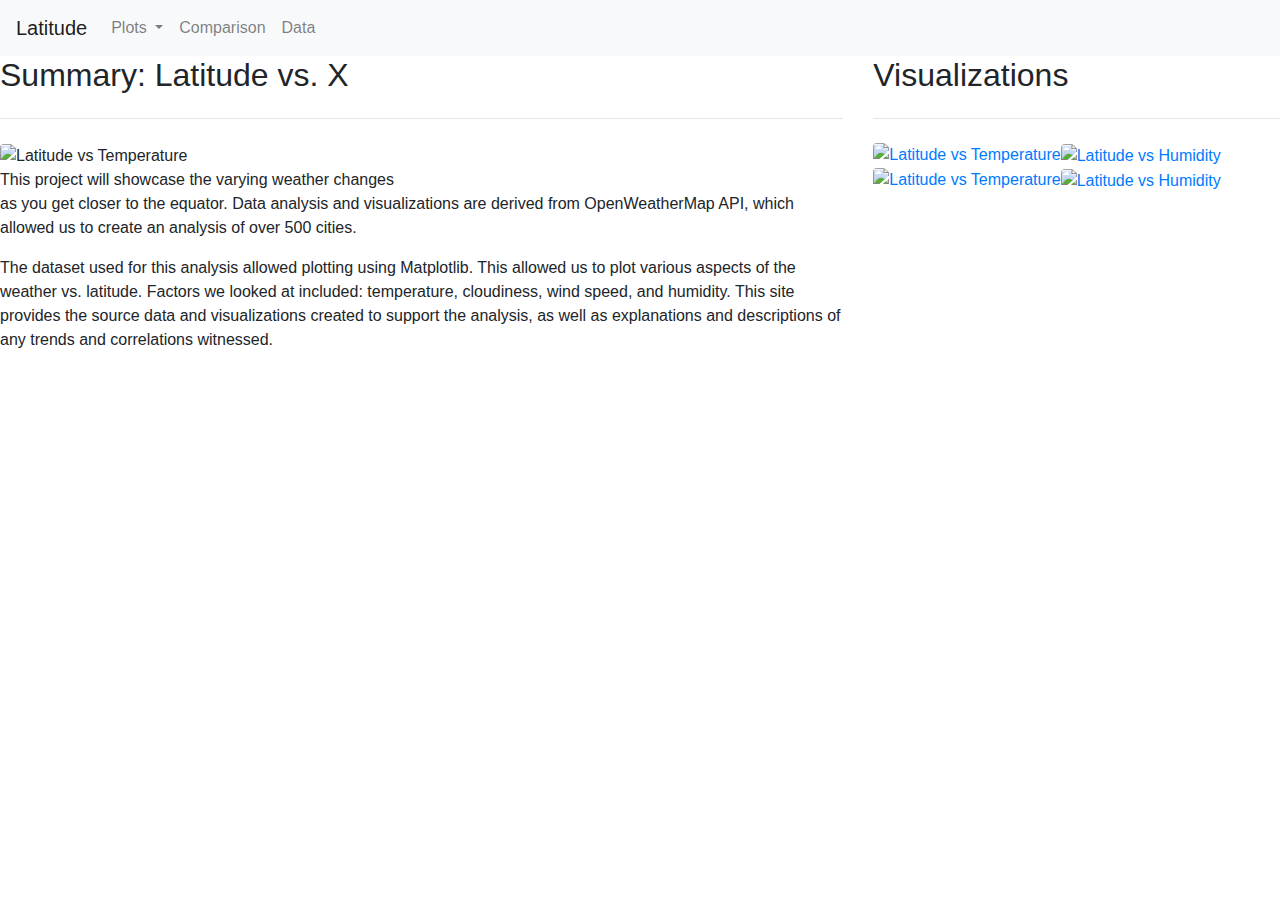
==== index.html @ 8d202007 "Add files via upload" ====
<!DOCTYPE html>

<html lang="en">

<head>
    <title>Weather Summary</title>
    <meta name="viewport" content="width=device-width, initial-scale=1.0">
    <link rel="stylesheet" href="https://stackpath.bootstrapcdn.com/bootstrap/4.3.1/css/bootstrap.min.css" integrity="sha384-ggOyR0iXCbMQv3Xipma34MD+dH/1fQ784/j6cY/iJTQUOhcWr7x9JvoRxT2MZw1T" crossorigin="anonymous">
    <link href="https://cdn.jsdelivr.net/npm/bootstrap@5.0.0-beta1/dist/css/bootstrap.min.css" rel="stylesheet" integrity="sha384-giJF6kkoqNQ00vy+HMDP7azOuL0xtbfIcaT9wjKHr8RbDVddVHyTfAAsrekwKmP1" crossorigin="anonymous"> 

    <script src="https://code.jquery.com/jquery-3.3.1.slim.min.js" integrity="sha384-q8i/X+965DzO0rT7abK41JStQIAqVgRVzpbzo5smXKp4YfRvH+8abtTE1Pi6jizo" crossorigin="anonymous"></script>
  <script src="https://cdnjs.cloudflare.com/ajax/libs/popper.js/1.14.7/umd/popper.min.js" integrity="sha384-UO2eT0CpHqdSJQ6hJty5KVphtPhzWj9WO1clHTMGa3JDZwrnQq4sF86dIHNDz0W1" crossorigin="anonymous"></script>
  <script src="https://stackpath.bootstrapcdn.com/bootstrap/4.3.1/js/bootstrap.min.js" integrity="sha384-JjSmVgyd0p3pXB1rRibZUAYoIIy6OrQ6VrjIEaFf/nJGzIxFDsf4x0xIM+B07jRM" crossorigin="anonymous"></script>
  <link rel="stylesheet" href="weather_data .css">
</head>

<body>
    <nav class="navbar navbar-expand-lg navbar-light bg-light">

          <a class="navbar-brand" href="#">Latitude</a>
          <button class="navbar-toggler" type="button" data-bs-toggle="collapse" data-bs-target="#navbarText" aria-controls="navbarText" aria-expanded="false" aria-label="Toggle navigation">
            <span class="navbar-toggler-icon"></span>
          </button>
          
          <div class="collapse navbar-collapse" id="navbarSupportedContent">
            <ul class="navbar-nav mr-auto">
              <li class="nav-item dropdown">
                <a class="nav-link dropdown-toggle" href="#" id="navbarDropdown" role="button" data-toggle="dropdown" aria-haspopup="true" aria-expanded="false">
                Plots
                </a>
                <div class="dropdown-menu" aria-labelledby="navbarDropdown">
                <a class="dropdown-item" href="MaxTemperature.html">Max Temperature</a>
                <a class="dropdown-item" href="Humidity.html">Humidity</a>            
                <a class="dropdown-item" href="Cloudiness.html">Cloudiness</a>
                <a class="dropdown-item" href="WindSpeed.html">Wind Speed</a>
            </div>
            </li>
         <li class="nav-item">
            <a class="nav-link" href="Comparison.html">Comparison</a>
         </li>
              <li class="nav-item">
                <a class="nav-link" href="Data.html">Data</a>
              </li>
        
          
        
      </nav>
      <div class="row content">
        <div class="col-sm-12 col-md-8 col-lg-8">
            <h2 class="text-left">Summary: Latitude vs. X</h2>
            <hr class="my-4">
            <img src="/Images/Fig1.png" alt="Latitude vs Temperature" class="rounded main-image">
        <p>This project will showcase the varying weather changes<br>
            as you get closer to the equator. Data analysis and 
            visualizations are derived from OpenWeatherMap API, which 
            allowed us to create an analysis of over 500 cities.</p>
      <p>The dataset used for this analysis allowed plotting using Matplotlib. This allowed us to plot various aspects of the weather vs. latitude. Factors we looked at included: temperature, cloudiness, wind speed, and humidity. This site provides the source data and visualizations created to support the analysis, as well as explanations and descriptions of any trends and correlations witnessed.</p>
    </div>

      <div class="col-sm-12 col-md-4 col-lg-4" >
        <h2 class="text-left">Visualizations</h2>
        <hr class="my-4">
        <a href="MaxTemperature.html">
            <img src="Images\Fig1.png" class="rounded float-left thumbnail" alt="Latitude vs Temperature">
        </a>
        <a href="Humidity.html">
            <img src="Images\Fig2.png" class="rounded float right thumbnail" alt="Latitude vs Humidity">
        </a>
        <a href="Cloudiness.html">
            <img src="Images\Fig3.png" class="rounded float-left  thumbnail" alt="Latitude vs Temperature">
        </a>
        <a href="WindSpeed.html">
            <img src="Images\Fig4.png" class="rounded float right  thumbnail" alt="Latitude vs Humidity">
        </a>
    </div>
</div>
</body>
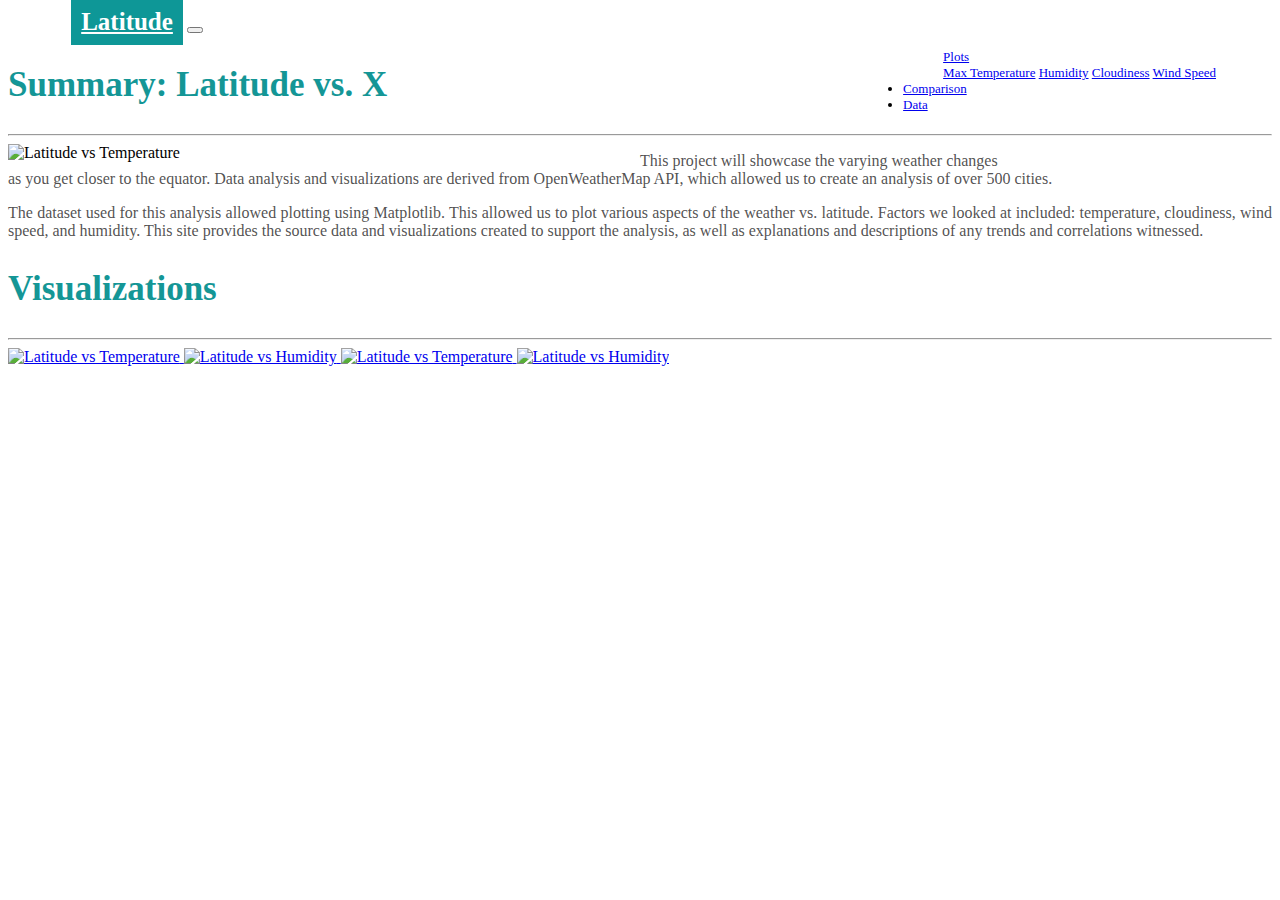
==== commit 61e68be5: "Add files via upload" ====
--- a/index.html
+++ b/index.html
@@ -2,16 +2,17 @@
 
 <html lang="en">
 
-<head>
-    <title>Weather Summary</title>
-    <meta name="viewport" content="width=device-width, initial-scale=1.0">
-    <link rel="stylesheet" href="https://stackpath.bootstrapcdn.com/bootstrap/4.3.1/css/bootstrap.min.css" integrity="sha384-ggOyR0iXCbMQv3Xipma34MD+dH/1fQ784/j6cY/iJTQUOhcWr7x9JvoRxT2MZw1T" crossorigin="anonymous">
-    <link href="https://cdn.jsdelivr.net/npm/bootstrap@5.0.0-beta1/dist/css/bootstrap.min.css" rel="stylesheet" integrity="sha384-giJF6kkoqNQ00vy+HMDP7azOuL0xtbfIcaT9wjKHr8RbDVddVHyTfAAsrekwKmP1" crossorigin="anonymous"> 
-
-    <script src="https://code.jquery.com/jquery-3.3.1.slim.min.js" integrity="sha384-q8i/X+965DzO0rT7abK41JStQIAqVgRVzpbzo5smXKp4YfRvH+8abtTE1Pi6jizo" crossorigin="anonymous"></script>
-  <script src="https://cdnjs.cloudflare.com/ajax/libs/popper.js/1.14.7/umd/popper.min.js" integrity="sha384-UO2eT0CpHqdSJQ6hJty5KVphtPhzWj9WO1clHTMGa3JDZwrnQq4sF86dIHNDz0W1" crossorigin="anonymous"></script>
-  <script src="https://stackpath.bootstrapcdn.com/bootstrap/4.3.1/js/bootstrap.min.js" integrity="sha384-JjSmVgyd0p3pXB1rRibZUAYoIIy6OrQ6VrjIEaFf/nJGzIxFDsf4x0xIM+B07jRM" crossorigin="anonymous"></script>
-  <link rel="stylesheet" href="weather_data .css">
+  <head>
+  <title>Weather Summary</title>
+  <meta name="viewport" content="width=device-width, initial-scale=1.0">
+      <link rel="stylesheet" href="https://cdn.jsdelivr.net/npm/bootstrap@4.5.3/dist/css/bootstrap.min.css" integrity="sha384-TX8t27EcRE3e/ihU7zmQxVncDAy5uIKz4rEkgIXeMed4M0jlfIDPvg6uqKI2xXr2" crossorigin="anonymous">
+      <script src="https://code.jquery.com/jquery-3.3.1.slim.min.js" integrity="sha384-q8i/X+965DzO0rT7abK41JStQIAqVgRVzpbzo5smXKp4YfRvH+8abtTE1Pi6jizo" crossorigin="anonymous"></script>
+      <script src="https://cdnjs.cloudflare.com/ajax/libs/popper.js/1.14.7/umd/popper.min.js" integrity="sha384-UO2eT0CpHqdSJQ6hJty5KVphtPhzWj9WO1clHTMGa3JDZwrnQq4sF86dIHNDz0W1" crossorigin="anonymous"></script>
+      <script src="https://stackpath.bootstrapcdn.com/bootstrap/4.3.1/js/bootstrap.min.js" integrity="sha384-JjSmVgyd0p3pXB1rRibZUAYoIIy6OrQ6VrjIEaFf/nJGzIxFDsf4x0xIM+B07jRM" crossorigin="anonymous"></script>
+      <link rel="stylesheet" href="weather_data .css">
+ 
+ 
+<link rel="stylesheet" href="weather_data .css">
 </head>
 
 <body>
@@ -24,17 +25,18 @@
           
           <div class="collapse navbar-collapse" id="navbarSupportedContent">
             <ul class="navbar-nav mr-auto">
-              <li class="nav-item dropdown">
-                <a class="nav-link dropdown-toggle" href="#" id="navbarDropdown" role="button" data-toggle="dropdown" aria-haspopup="true" aria-expanded="false">
-                Plots
+              <ul class="nav-item dropdown">
+                <a class="nav-link dropdown-toggle" href="#" id="navbarDropdownMenuLink" role="button" data-toggle="dropdown" aria-haspopup="true" aria-expanded="false">
+                  Plots
                 </a>
-                <div class="dropdown-menu" aria-labelledby="navbarDropdown">
-                <a class="dropdown-item" href="MaxTemperature.html">Max Temperature</a>
-                <a class="dropdown-item" href="Humidity.html">Humidity</a>            
-                <a class="dropdown-item" href="Cloudiness.html">Cloudiness</a>
-                <a class="dropdown-item" href="WindSpeed.html">Wind Speed</a>
-            </div>
-            </li>
+                <div class="dropdown-menu" aria-labelledby="navbarDropdownMenuLink">
+                  <a class="dropdown-item" href="Images\Fig1.png">Max Temperature</a>
+                  <a class="dropdown-item" href="Images\Fig2.png">Humidity</a>
+                  <a class="dropdown-item" href="Images\Fig3.png">Cloudiness</a>
+                  <a class="dropdown-item" href="Images\Fig4.png">Wind Speed</a>
+              </div>
+            </ul>
+          </li>
          <li class="nav-item">
             <a class="nav-link" href="Comparison.html">Comparison</a>
          </li>
@@ -45,11 +47,11 @@
           
         
       </nav>
-      <div class="row content">
+      
         <div class="col-sm-12 col-md-8 col-lg-8">
             <h2 class="text-left">Summary: Latitude vs. X</h2>
             <hr class="my-4">
-            <img src="/Images/Fig1.png" alt="Latitude vs Temperature" class="rounded main-image">
+            <img src="Resources\Fig1.png" alt="Latitude vs Temperature" class="rounded main-image">
         <p>This project will showcase the varying weather changes<br>
             as you get closer to the equator. Data analysis and 
             visualizations are derived from OpenWeatherMap API, which 
@@ -57,22 +59,22 @@
       <p>The dataset used for this analysis allowed plotting using Matplotlib. This allowed us to plot various aspects of the weather vs. latitude. Factors we looked at included: temperature, cloudiness, wind speed, and humidity. This site provides the source data and visualizations created to support the analysis, as well as explanations and descriptions of any trends and correlations witnessed.</p>
     </div>
 
-      <div class="col-sm-12 col-md-4 col-lg-4" >
-        <h2 class="text-left">Visualizations</h2>
-        <hr class="my-4">
-        <a href="MaxTemperature.html">
-            <img src="Images\Fig1.png" class="rounded float-left thumbnail" alt="Latitude vs Temperature">
-        </a>
-        <a href="Humidity.html">
-            <img src="Images\Fig2.png" class="rounded float right thumbnail" alt="Latitude vs Humidity">
-        </a>
-        <a href="Cloudiness.html">
-            <img src="Images\Fig3.png" class="rounded float-left  thumbnail" alt="Latitude vs Temperature">
-        </a>
-        <a href="WindSpeed.html">
-            <img src="Images\Fig4.png" class="rounded float right  thumbnail" alt="Latitude vs Humidity">
-        </a>
-    </div>
-</div>
-</body>
+      
+        <div class="col-sm-12 col-md-4 col-lg-4" >
+          <h2 class="text-left">Visualizations</h2>
+          <hr class="my-4">
+          <a href="MaxTemperature.html">
+              <img src="Resources\Fig1.png" class="rounded float-left thumbnail" alt="Latitude vs Temperature">
+          </a>
+          <a href="Humidity.html">
+              <img src="Resources\Fig2.png" class="rounded float right thumbnail" alt="Latitude vs Humidity">
+          </a>
+          <a href="Cloudiness.html">
+              <img src="Resources\Fig3.png" class="rounded float-left  thumbnail" alt="Latitude vs Temperature">
+          </a>
+          <a href="WindSpeed.html">
+              <img src="Resources\Fig4.png" class="rounded float right  thumbnail" alt="Latitude vs Humidity">
+          </a>
+      </div>
+
         --- a/weather_data .css
+++ b/weather_data .css
@@ -0,0 +1,126 @@
+
+h1{color: white; font-size: 25px;}
+
+h2{color: rgb(14, 151, 151); font-size: 35px;}
+
+h3{color: rgb(14, 151, 151); font-size: 30px;}
+
+img1{display:block; margin: auto; }
+
+.para-style1 {
+    font-size: 30px;
+}
+    .navbar-brand{
+        font-family: 'Times New Roman', Times, serif;
+        font-size: 25px;
+        font-weight: bolder;
+        background-color: rgb(14, 151, 151);
+        font-color: white;
+        padding:10px;
+        margin-left: 5%;
+        
+    }
+    
+    .navbar-collapse {
+  position: absolute;
+  right: 5%;
+  font-size: small;
+}
+    .navbar-light .navbar-brand {
+        color: white;
+      }
+
+      .navbar {
+        background-color: white;
+        width: 100%;
+        padding: 0;
+      } 
+    
+    .navbar a {
+        text-decoration: ;
+    }
+
+    .navbar-brand {
+        font-family: 'Times New Roman', Times, serif;
+        font-size: 25px;
+        font-weight: bolder;
+        background-color: rgb(14, 151, 151);
+        padding: 10px;
+        margin-left: 5%;
+      }
+
+
+
+      .content {
+        width:90%;
+        margin: 20px auto;
+        padding:1em;
+      }
+
+      .buttons {
+        margin-bottom: .5em;
+      }
+      
+      .text-left {
+        text-align: left;
+        color: rgb(20, 150, 150);
+        font-family: 'Times New Roman', Times, serif;
+        font-weight: bolder;
+      }
+      
+      .text-center {
+        color: rgb(20, 150, 150);
+        font-family: 'Arial';
+        font-weight: bolder;
+      }
+      
+      p:not(.intro) {
+        text-align: justify;
+        color: #3b3a3ae3;
+      }
+      
+      .thumbnail {
+        width:55%;
+      }
+      
+      .main-image {      
+          margin-left: auto;
+          margin-right: auto;
+          width: 50%;
+          float: left;
+      }
+      
+      .col-md-8 {
+        background-color: rgba(255, 255, 255, 0.911);
+      }
+      
+      .col-sm-12,.col-md-4 {
+        background-color: rgba(255, 255, 255, 0.849);
+      }
+      
+      div.col-sm-12.col-md-12 div.col-lg-6.col-sm-12 img {
+        width: 100%;
+      }
+      
+      .imagetiles {
+        background-color: rgba(255, 255, 255, 0.89);
+      }
+      div.imagetiles div.col-lg-6.col-sm-12 img {
+        width: 100%;
+      }
+      
+      div.col-sm-12.col-md-12 p {
+        color: rgba(32, 32, 32, 0.486);
+        font-size: medium;
+      }
+      
+      .panel-body:hover {
+        border-color: rgb(55, 43, 226);
+        border size: 50px;
+      }
+      
+      @include media-breakpoint-down(md) {
+        .col-md-8 {
+          display: block;
+        }
+      }    --- a/weather_data .css
+++ b/weather_data .css
@@ -0,0 +1,126 @@
+
+h1{color: white; font-size: 25px;}
+
+h2{color: rgb(14, 151, 151); font-size: 35px;}
+
+h3{color: rgb(14, 151, 151); font-size: 30px;}
+
+img1{display:block; margin: auto; }
+
+.para-style1 {
+    font-size: 30px;
+}
+    .navbar-brand{
+        font-family: 'Times New Roman', Times, serif;
+        font-size: 25px;
+        font-weight: bolder;
+        background-color: rgb(14, 151, 151);
+        font-color: white;
+        padding:10px;
+        margin-left: 5%;
+        
+    }
+    
+    .navbar-collapse {
+  position: absolute;
+  right: 5%;
+  font-size: small;
+}
+    .navbar-light .navbar-brand {
+        color: white;
+      }
+
+      .navbar {
+        background-color: white;
+        width: 100%;
+        padding: 0;
+      } 
+    
+    .navbar a {
+        text-decoration: ;
+    }
+
+    .navbar-brand {
+        font-family: 'Times New Roman', Times, serif;
+        font-size: 25px;
+        font-weight: bolder;
+        background-color: rgb(14, 151, 151);
+        padding: 10px;
+        margin-left: 5%;
+      }
+
+
+
+      .content {
+        width:90%;
+        margin: 20px auto;
+        padding:1em;
+      }
+
+      .buttons {
+        margin-bottom: .5em;
+      }
+      
+      .text-left {
+        text-align: left;
+        color: rgb(20, 150, 150);
+        font-family: 'Times New Roman', Times, serif;
+        font-weight: bolder;
+      }
+      
+      .text-center {
+        color: rgb(20, 150, 150);
+        font-family: 'Arial';
+        font-weight: bolder;
+      }
+      
+      p:not(.intro) {
+        text-align: justify;
+        color: #3b3a3ae3;
+      }
+      
+      .thumbnail {
+        width:55%;
+      }
+      
+      .main-image {      
+          margin-left: auto;
+          margin-right: auto;
+          width: 50%;
+          float: left;
+      }
+      
+      .col-md-8 {
+        background-color: rgba(255, 255, 255, 0.911);
+      }
+      
+      .col-sm-12,.col-md-4 {
+        background-color: rgba(255, 255, 255, 0.849);
+      }
+      
+      div.col-sm-12.col-md-12 div.col-lg-6.col-sm-12 img {
+        width: 100%;
+      }
+      
+      .imagetiles {
+        background-color: rgba(255, 255, 255, 0.89);
+      }
+      div.imagetiles div.col-lg-6.col-sm-12 img {
+        width: 100%;
+      }
+      
+      div.col-sm-12.col-md-12 p {
+        color: rgba(32, 32, 32, 0.486);
+        font-size: medium;
+      }
+      
+      .panel-body:hover {
+        border-color: rgb(55, 43, 226);
+        border size: 50px;
+      }
+      
+      @include media-breakpoint-down(md) {
+        .col-md-8 {
+          display: block;
+        }
+      }    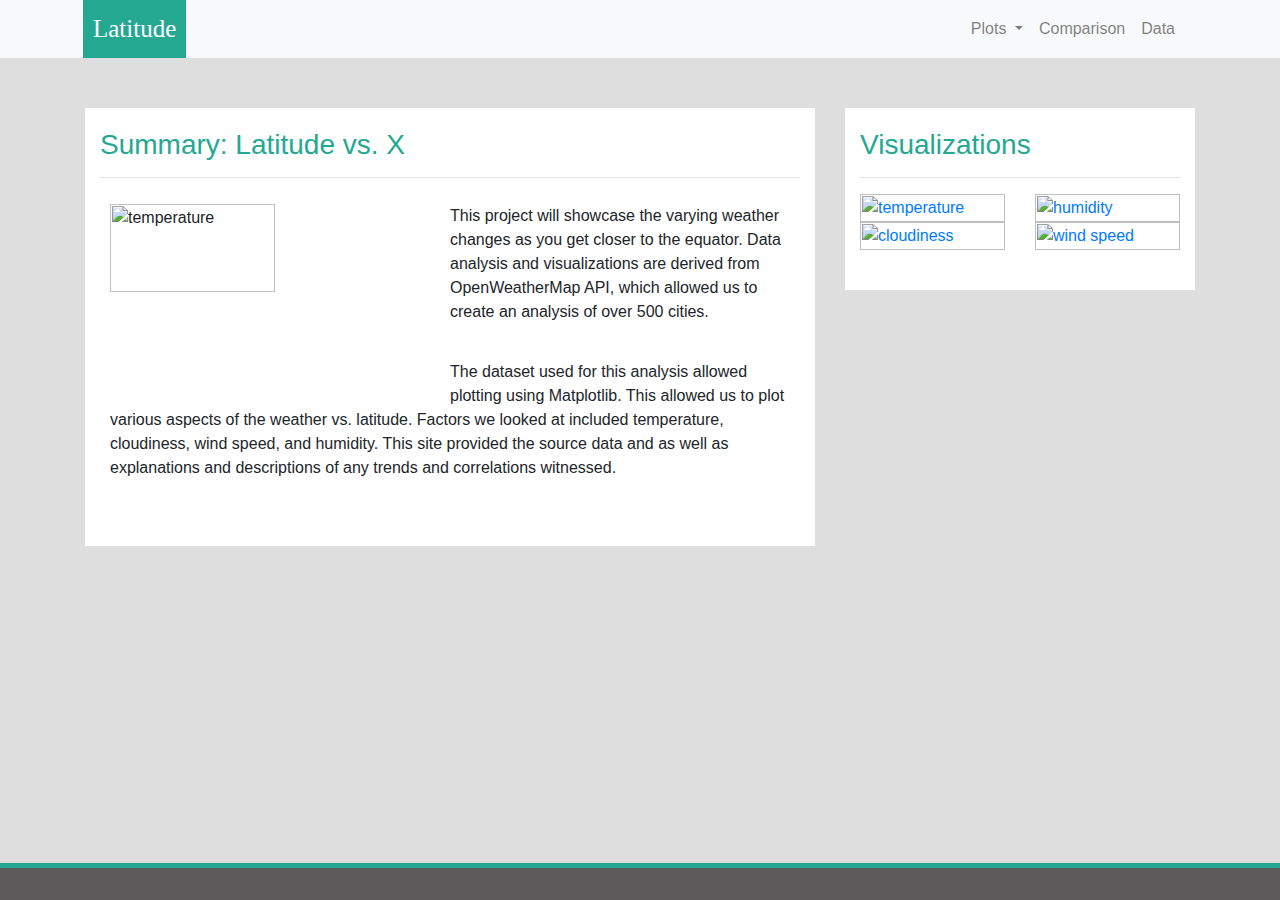
==== commit 06006f2f: "Add files via upload" ====
--- a/index.html
+++ b/index.html
@@ -1,80 +1,102 @@
-<!DOCTYPE html>
+<html>
 
-<html lang="en">
+<head>
+  <title>Weather Summary</title>
+  <link rel="stylesheet" href="https://maxcdn.bootstrapcdn.com/bootstrap/4.5.2/css/bootstrap.min.css">
 
-  <head>
-  <title>Weather Summary</title>
-  <meta name="viewport" content="width=device-width, initial-scale=1.0">
-      <link rel="stylesheet" href="https://cdn.jsdelivr.net/npm/bootstrap@4.5.3/dist/css/bootstrap.min.css" integrity="sha384-TX8t27EcRE3e/ihU7zmQxVncDAy5uIKz4rEkgIXeMed4M0jlfIDPvg6uqKI2xXr2" crossorigin="anonymous">
-      <script src="https://code.jquery.com/jquery-3.3.1.slim.min.js" integrity="sha384-q8i/X+965DzO0rT7abK41JStQIAqVgRVzpbzo5smXKp4YfRvH+8abtTE1Pi6jizo" crossorigin="anonymous"></script>
-      <script src="https://cdnjs.cloudflare.com/ajax/libs/popper.js/1.14.7/umd/popper.min.js" integrity="sha384-UO2eT0CpHqdSJQ6hJty5KVphtPhzWj9WO1clHTMGa3JDZwrnQq4sF86dIHNDz0W1" crossorigin="anonymous"></script>
-      <script src="https://stackpath.bootstrapcdn.com/bootstrap/4.3.1/js/bootstrap.min.js" integrity="sha384-JjSmVgyd0p3pXB1rRibZUAYoIIy6OrQ6VrjIEaFf/nJGzIxFDsf4x0xIM+B07jRM" crossorigin="anonymous"></script>
-      <link rel="stylesheet" href="weather_data .css">
- 
- 
-<link rel="stylesheet" href="weather_data .css">
+  <!-- jQuery library -->
+  <script src="https://ajax.googleapis.com/ajax/libs/jquery/3.5.1/jquery.min.js"></script>
+
+  <!-- Popper JS -->
+  <script src="https://cdnjs.cloudflare.com/ajax/libs/popper.js/1.16.0/umd/popper.min.js"></script>
+
+  <!-- Latest compiled JavaScript -->
+  <script src="https://maxcdn.bootstrapcdn.com/bootstrap/4.5.2/js/bootstrap.min.js"></script>
+  <link rel="stylesheet" href="style.css">
 </head>
 
+</head>
 <body>
+    
+    <!--Navbar adjustments-->
     <nav class="navbar navbar-expand-lg navbar-light bg-light">
+        <div class="container">
+            <a class="navbar-brand text-white" href="index.html" >Latitude</a>
+            <button class="navbar-toggler" type="button" data-toggle="collapse" data-target="#navbarSupportedContent" aria-controls="navbarSupportedContent" aria-expanded="false" aria-label="Toggle navigation">
+                <span class="navbar-toggler-icon"></span>
+            </button>
+            
+            <div class="collapse navbar-collapse" id="navbarSupportedContent">
+                <ul class="navbar-nav ml-auto">    
+                    <li class="nav-item dropdown">
+                        <a class="nav-link dropdown-toggle" href="#" id="navbarDropdown" role="button" data-toggle="dropdown" aria-haspopup="true" aria-expanded="false">
+                            Plots
+                        </a>
+                        <div class="dropdown-menu dropdown-menu-right" aria-labelledby="navbarDropdown">
+                            <a class="dropdown-item" href="Max Temperature.html">Max Temperature</a>
+                            <a class="dropdown-item" href="Humidity.html">Humidity</a>
+                            <a class="dropdown-item" href="Cloudiness.html">Cloudiness</a>
+                            <a class="dropdown-item" href="Wind Speed.html">Wind Speed</a>
+                        </div>
+                    </li>
+                    <li class="nav-item">
+                        <a class="nav-link" href="Comparisons.html">Comparison</a>
+                    </li>
+                    <li class="nav-item">
+                        <a class="nav-link" href="Data.html">Data</a>
+                    </li>
+                </ul>
+            </div>
+        </div>
+    </nav>
+    
+    <!--create container, rows and columns and add images -->
+    <div class="container content">    
+        <div class="row">
+            <div class="col-md-8">
+                <div class="col-md-12">
+                    <h3>Summary: Latitude vs. X </h3>
+                    <hr>
+                    <div class="thumbnail">
+                        <img class="img-thumbnail float-left" src="Resources\Fig1.png" width="50%" alt="temperature">
+                    </div>
+                    <p>This project will showcase the varying weather changes as you get closer to the equator. Data analysis and visualizations are derived from OpenWeatherMap API, which allowed us to create an analysis of over 500 cities.  </p> 
+                    
+                    <p>The dataset used for this analysis allowed plotting using Matplotlib. This allowed us to plot various aspects of the weather vs. latitude. Factors we looked at included temperature, cloudiness, wind speed, and humidity.  This site provided the source data and as well as explanations and descriptions of any trends and correlations witnessed.</p>
+                </div>
+            </div>
+            <!--visualization adjustments-->
+            <div class="col-md-4">
+                <div class="col-md-12">
+                    <h3>Visualizations</h3>
+                    <hr>
+                    <div class="row">
+                        <div class="col-3 col-md-6">
+                            <a href="Max Temperature.html"><img src="Resources\Fig1.png" width="100%"  alt="temperature">
+                            </a> 
+                        </div>
+                        <div class="col-3 col-md-6">
+                            <a href="Humidity.html"><img src="Resources\Fig2.png" width="100%" alt="humidity"></a>
+                        </div>
+                   
+                        <div class="col-3 col-md-6">
+                            <a href="Cloudiness.html"><img src="Resources\Fig3.png" width="100%"  alt="cloudiness"></a>
+                        </div>
 
-          <a class="navbar-brand" href="#">Latitude</a>
-          <button class="navbar-toggler" type="button" data-bs-toggle="collapse" data-bs-target="#navbarText" aria-controls="navbarText" aria-expanded="false" aria-label="Toggle navigation">
-            <span class="navbar-toggler-icon"></span>
-          </button>
-          
-          <div class="collapse navbar-collapse" id="navbarSupportedContent">
-            <ul class="navbar-nav mr-auto">
-              <ul class="nav-item dropdown">
-                <a class="nav-link dropdown-toggle" href="#" id="navbarDropdownMenuLink" role="button" data-toggle="dropdown" aria-haspopup="true" aria-expanded="false">
-                  Plots
-                </a>
-                <div class="dropdown-menu" aria-labelledby="navbarDropdownMenuLink">
-                  <a class="dropdown-item" href="Images\Fig1.png">Max Temperature</a>
-                  <a class="dropdown-item" href="Images\Fig2.png">Humidity</a>
-                  <a class="dropdown-item" href="Images\Fig3.png">Cloudiness</a>
-                  <a class="dropdown-item" href="Images\Fig4.png">Wind Speed</a>
-              </div>
-            </ul>
-          </li>
-         <li class="nav-item">
-            <a class="nav-link" href="Comparison.html">Comparison</a>
-         </li>
-              <li class="nav-item">
-                <a class="nav-link" href="Data.html">Data</a>
-              </li>
-        
-          
-        
-      </nav>
-      
-        <div class="col-sm-12 col-md-8 col-lg-8">
-            <h2 class="text-left">Summary: Latitude vs. X</h2>
-            <hr class="my-4">
-            <img src="Resources\Fig1.png" alt="Latitude vs Temperature" class="rounded main-image">
-        <p>This project will showcase the varying weather changes<br>
-            as you get closer to the equator. Data analysis and 
-            visualizations are derived from OpenWeatherMap API, which 
-            allowed us to create an analysis of over 500 cities.</p>
-      <p>The dataset used for this analysis allowed plotting using Matplotlib. This allowed us to plot various aspects of the weather vs. latitude. Factors we looked at included: temperature, cloudiness, wind speed, and humidity. This site provides the source data and visualizations created to support the analysis, as well as explanations and descriptions of any trends and correlations witnessed.</p>
+                        <div class="col-3 col-md-6">
+                            <a href="Wind Speed.html"><img src="Resources\Fig4.png"width="100%"  alt="wind speed"></a>
+                        </div>
+                    </div>
+                </div>
+            </div>
+        </div>
     </div>
+    
+    <!-- Footer -->
+    <footer class="page-footer font-small footer-dark">
+        <div class="footer-copyright text-center py-3">
+        </div>      
+    </footer>
+</body>
+</html>
 
-      
-        <div class="col-sm-12 col-md-4 col-lg-4" >
-          <h2 class="text-left">Visualizations</h2>
-          <hr class="my-4">
-          <a href="MaxTemperature.html">
-              <img src="Resources\Fig1.png" class="rounded float-left thumbnail" alt="Latitude vs Temperature">
-          </a>
-          <a href="Humidity.html">
-              <img src="Resources\Fig2.png" class="rounded float right thumbnail" alt="Latitude vs Humidity">
-          </a>
-          <a href="Cloudiness.html">
-              <img src="Resources\Fig3.png" class="rounded float-left  thumbnail" alt="Latitude vs Temperature">
-          </a>
-          <a href="WindSpeed.html">
-              <img src="Resources\Fig4.png" class="rounded float right  thumbnail" alt="Latitude vs Humidity">
-          </a>
-      </div>
-
-        --- a/style.css
+++ b/style.css
@@ -0,0 +1,114 @@
+a.navbar-brand{
+    margin-left: 10px;
+    padding: 10px;
+    background-color: rgb(37, 168, 146);
+    font-family: 'Times New Roman', Times, serif;
+    font-size: 25px;
+}
+
+
+.page-footer{
+    background-color: rgb(92, 90, 90);
+    margin-top: 50px;
+    position: fixed;
+    bottom: 0;
+    width: 100%;
+}
+
+.footer-copyright{
+    color:white;
+    border-top: 5px solid rgb(37, 168, 146)
+}
+
+/* header styling*/
+h3{
+    color: rgb(37, 168, 146);
+    font-family:Georgia, 'Times New Roman', Times, serif
+    padding: 15px;
+}
+/* Image  */
+.img-thumbnail{
+    padding:10px;
+    border: none;
+}
+
+/* Text  */
+p{
+   font-family: Georgia, 'Times New Roman', Times, serif
+   font-size: large;
+   padding:10px;
+}
+
+/* Background  */
+body{
+    background-color: rgb(223, 222, 222);
+}
+.col-md-12{
+    background-color: white;
+    padding-top: 20px;
+    padding-bottom:40px;
+}
+
+
+.pic{
+    border: 3px solid rgb(37, 168, 146);
+}
+
+.navbar{
+    padding-top:0px;
+    padding-bottom: 0px;
+    padding-right:40px;
+}
+
+.nav-item.dropdown.show {
+    background-color: #ddd;
+}
+
+.dropdown-menu {
+    margin: 0;
+}
+
+
+.content {
+    padding-top: 50px;
+    padding-bottom: 80px;
+    overflow: hidden;
+}
+
+.content.bg-white {
+    margin-top: 15px;
+}
+
+
+
+tr>th:nth-child(1),
+tr>th:nth-child(3),
+tr>th:nth-child(6),
+tr>th:nth-child(7),
+tr>th:nth-child(8),
+tr>th:nth-child(9),
+tr>th:nth-child(10),
+tr>td:nth-child(1),
+tr>td:nth-child(3),
+tr>td:nth-child(6),
+tr>td:nth-child(7),
+tr>td:nth-child(8),
+tr>td:nth-child(9),
+tr>td:nth-child(10) {
+    text-align: right;
+}
+
+
+
+@media(max-width:767px){
+    .navbar.bg-light{
+        background-color: rgb(37, 168, 146);!important;    
+    }
+
+    .navbar-collapse{
+        background-color: #f8f9fa;
+    }
+    .navbar{
+        padding:inherit;
+    }
+}